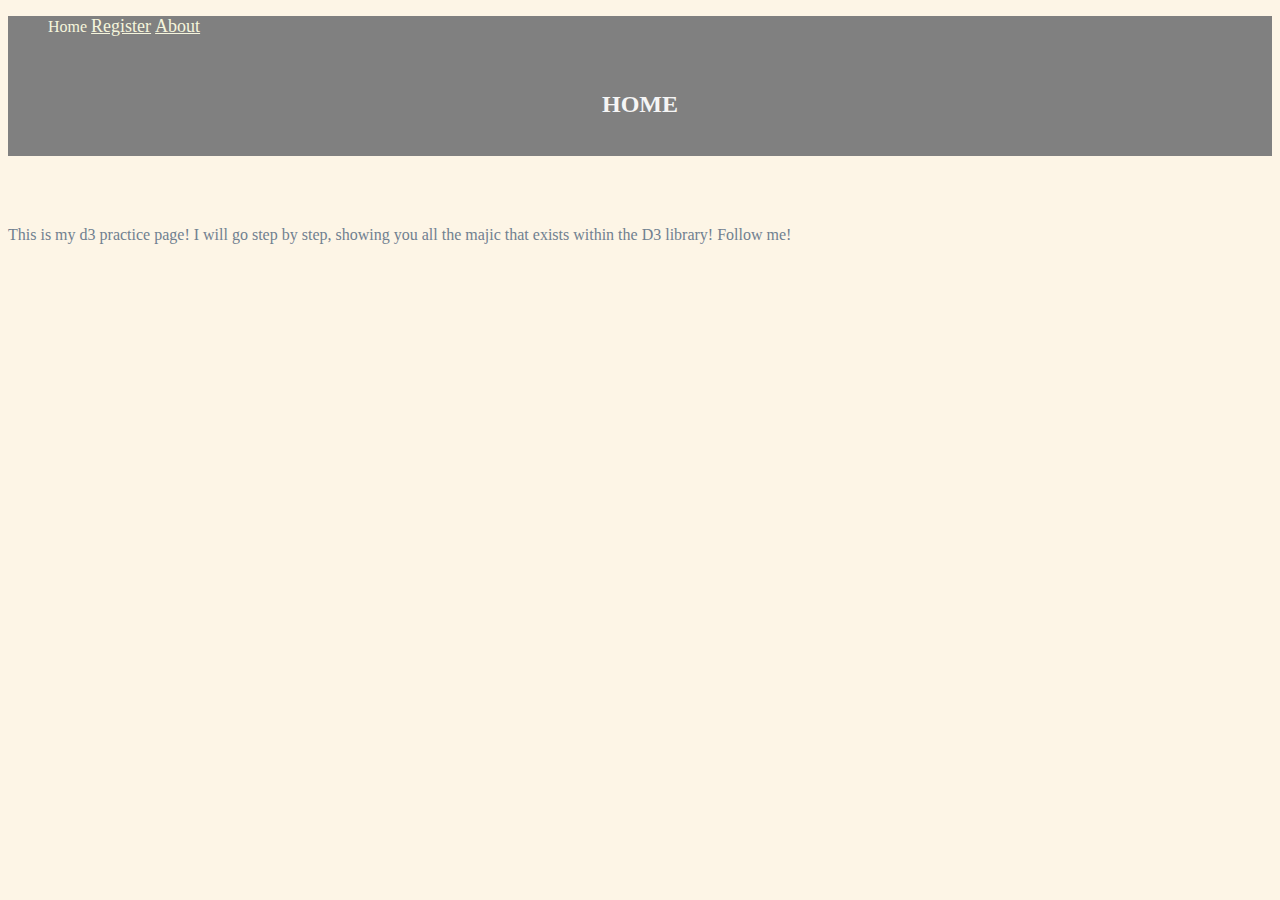
==== html_test/index.html @ 578c4497 "New d3 training session" ====
<!DOCTYPE html>
<html>
    <head>
        <title>Home: D3 Exercise</title>
        <link rel="stylesheet" type="text/css" href="style.css">
    </head>
    <body>
        <header>
            <nav>
                <ul>
                    <li>Home</li>
                    <li><a href="register.html">Register</a></li>
                    <li><a href="about.html"> About</a></li>

                </ul>
            </nav>
            <br>
            <h2>HOME</h2><br>
        </header>
        <br>
        <br>
        <div id="wrapper"></div>
        <script src="C:\Users\milad\Desktop\html_test\d3.v5.js"></script>
        <script type="text/javascript" src="test.js"></script>
        <br>
        <p>This is my d3 practice page! I will go step by step, showing you all the majic that exists within the D3 library! Follow me!</p>
       
        
    </body>
</html>
---- html_test/style.css ----
/* Selector{
    Property: value;
}*/

header{
    background-color:grey;
    opacity: 50;
    color:beige;
}
body {
    background-color:oldlace ;
    background-size: cover;

}
a {
    color:beige;
    font-size: large;
}
h2{
    color:whitesmoke;
    text-align: center;
    cursor: grab;
}

p{
    color:slategrey;
    text-align: left;
}

li{
    list-style: none;
    display: inline-block;
}
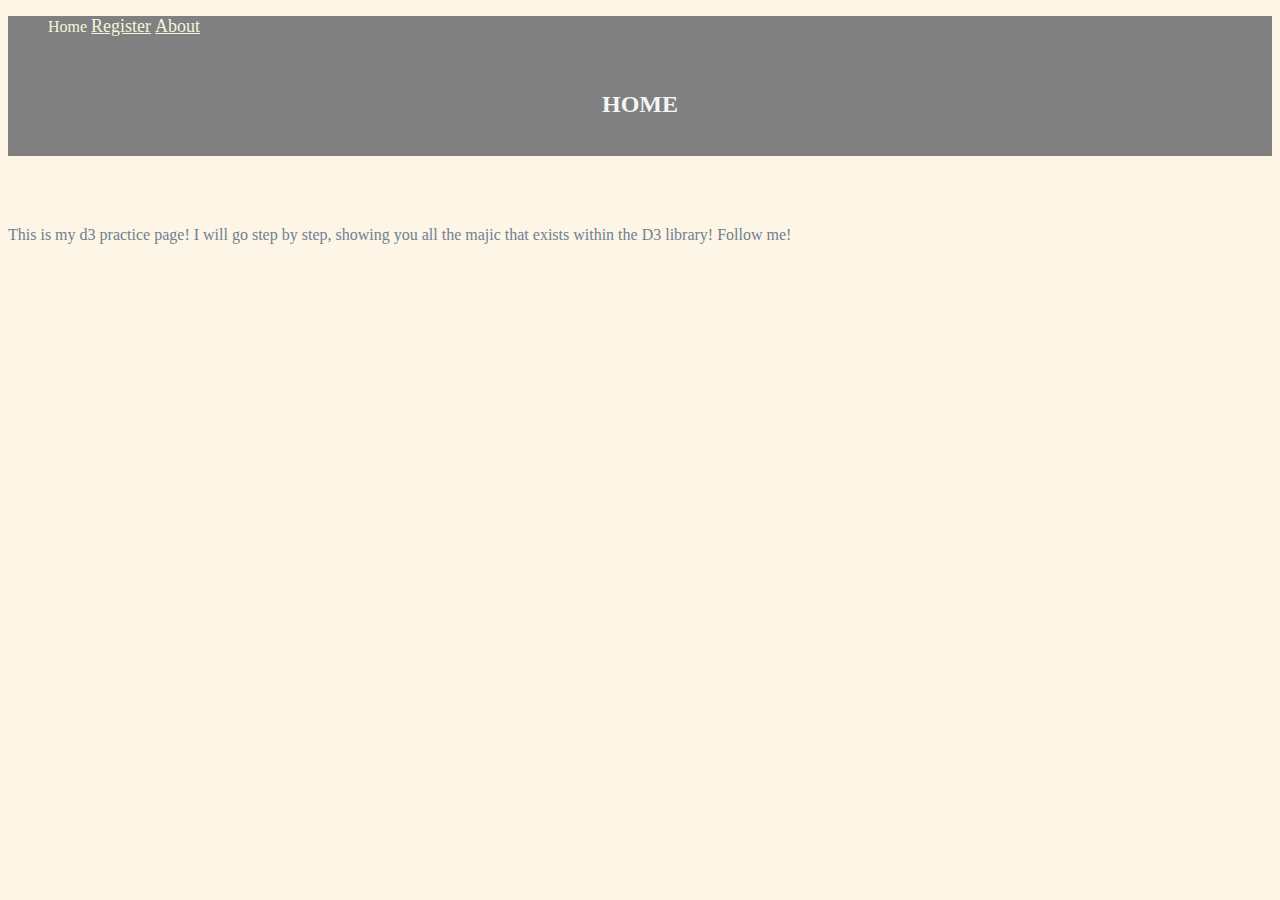
==== commit 41b8e837: "updated for server run" ====
--- a/html_test/index.html
+++ b/html_test/index.html
@@ -20,7 +20,7 @@
         <br>
         <br>
         <div id="wrapper"></div>
-        <script src="C:\Users\milad\Desktop\html_test\d3.v5.js"></script>
+        <script src="d3.v5.js"></script>
         <script type="text/javascript" src="test.js"></script>
         <br>
         <p>This is my d3 practice page! I will go step by step, showing you all the majic that exists within the D3 library! Follow me!</p>
